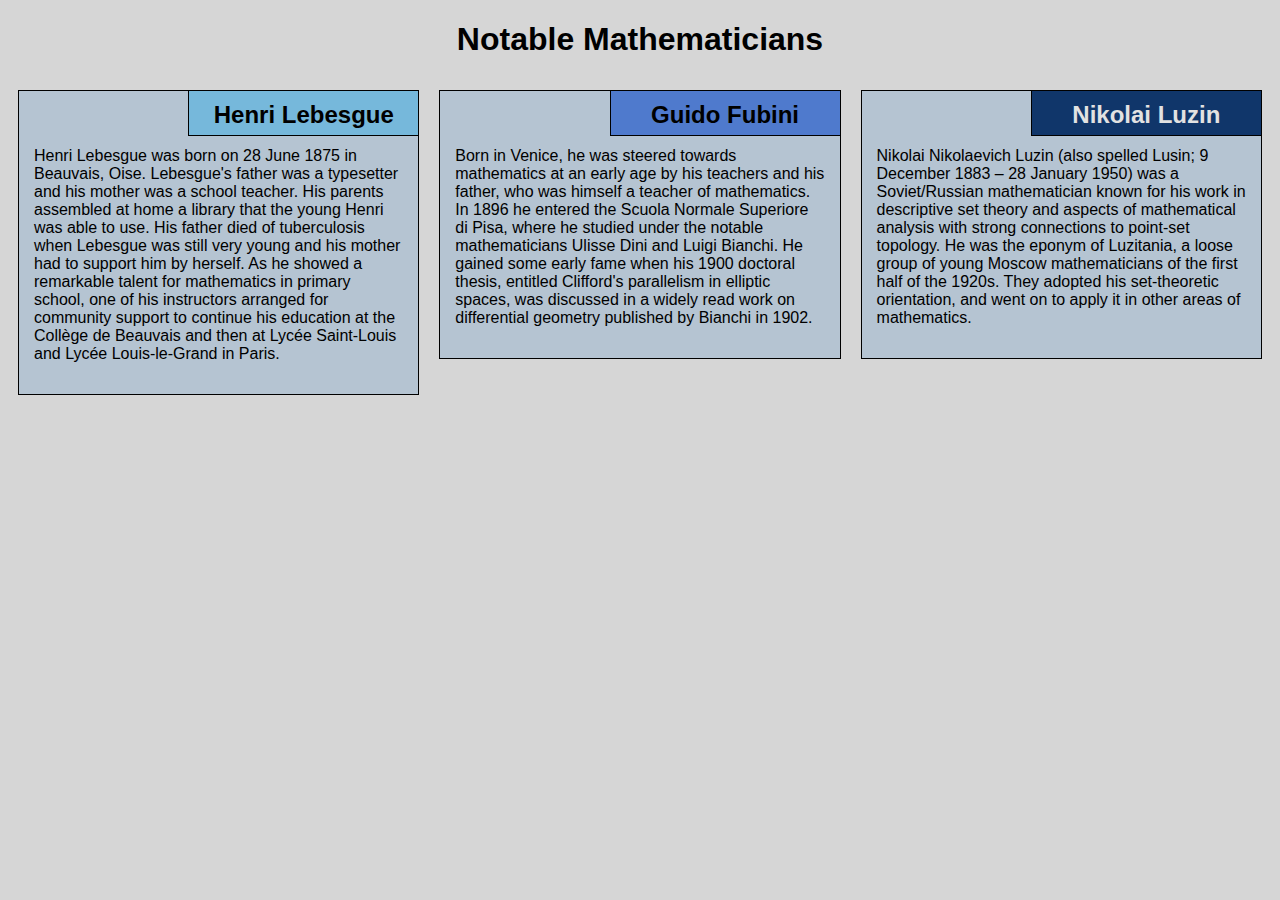
==== Net Centric Programming/HTML-CSS-and-Javascript-for-Web-Developers-Johns-Hopkins-University/module2-solution/index.html @ 33fd283a "." ====
<!DOCTYPE html>
<html lang="en">

<head>
    <meta charset="utf-8">
    <meta name="viewport" content="width=device-width, initial-scale=1">
    <title>Module 2 Assignment</title>
    <link rel="stylesheet" href="css/style.css">
</head>

<body>
    <h1>Notable Mathematicians</h1>
    <div class="row">
        <div class="col-lg-4 col-md-6 col-sm-12">
            <section class="lebesgue">
                <h2>Henri Lebesgue</h2>
                <p>
                    Henri Lebesgue was born on 28 June 1875 in Beauvais, Oise. Lebesgue's father was a typesetter and his mother was a school teacher. His parents assembled at home a library that the young Henri was able to use. His father died of tuberculosis when Lebesgue
                    was still very young and his mother had to support him by herself. As he showed a remarkable talent for mathematics in primary school, one of his instructors arranged for community support to continue his education at the Collège de
                    Beauvais and then at Lycée Saint-Louis and Lycée Louis-le-Grand in Paris.
                </p>
            </section>
        </div>
        <div class="col-lg-4 col-md-6 col-sm-12">
            <section class="fubini">
                <h2>Guido Fubini</h2>
                <p>
                    Born in Venice, he was steered towards mathematics at an early age by his teachers and his father, who was himself a teacher of mathematics. In 1896 he entered the Scuola Normale Superiore di Pisa, where he studied under the notable mathematicians Ulisse
                    Dini and Luigi Bianchi. He gained some early fame when his 1900 doctoral thesis, entitled Clifford's parallelism in elliptic spaces, was discussed in a widely read work on differential geometry published by Bianchi in 1902.
                </p>
            </section>
        </div>
        <div class="col-lg-4 col-md-12 col-sm-12">
            <section class="luzin">
                <h2>Nikolai Luzin</h2>
                <p>
                    Nikolai Nikolaevich Luzin (also spelled Lusin;   9 December 1883 – 28 January 1950) was a Soviet/Russian mathematician known for his work in descriptive set theory and aspects of mathematical analysis with strong connections to point-set topology. He was
                    the eponym of Luzitania, a loose group of young Moscow mathematicians of the first half of the 1920s. They adopted his set-theoretic orientation, and went on to apply it in other areas of mathematics.
                </p>
            </section>
        </div>
    </div>
</body>

</html>
---- Net Centric Programming/HTML-CSS-and-Javascript-for-Web-Developers-Johns-Hopkins-University/module2-solution/css/style.css ----
* {
    box-sizing: border-box;
    font-family: Helvetica;
}

body {
    background-color: #d6d6d6;
}

h1 {
    text-align: center;
    color: black;
}

section {
    border: 1px solid black;
    background-color: #b5c4d2;
    margin: 10px;
}

section>h2 {
    float: right;
    border-bottom: 1px solid black;
    border-left: 1px solid black;
    margin: 0;
    width: 230px;
    text-align: center;
    font-style: Times;
    font-size: 24px;
    font-weight: bold;
    height: 45px;
    padding-top: 10px;
}

section.lebesgue>h2 {
    background-color: #76b8db;
}

section.fubini>h2 {
    background-color: #4f7acd;
}

section.luzin>h2 {
    color: #e2e2e2;
    background-color: #10366a;
}

section>p {
    padding: 40px 15px 15px 15px;
}

.row {
    width: 100%;
}


/* Desktop view options */

@media (min-width: 992px) {
    .col-lg-1,
    .col-lg-2,
    .col-lg-3,
    .col-lg-4,
    .col-lg-5,
    .col-lg-6,
    .col-lg-7,
    .col-lg-8,
    .col-lg-9,
    .col-lg-10,
    .col-lg-11,
    .col-lg-12 {
        float: left;
    }
    .col-lg-1 {
        width: 8.33%;
    }
    .col-lg-2 {
        width: 16.66%;
    }
    .col-lg-3 {
        width: 25%;
    }
    .col-lg-4 {
        width: 33.33%;
    }
    .col-lg-5 {
        width: 41.66%;
    }
    .col-lg-6 {
        width: 50%;
    }
    .col-lg-7 {
        width: 58.33%;
    }
    .col-lg-8 {
        width: 66.66%;
    }
    .col-lg-9 {
        width: 74.99%;
    }
    .col-lg-10 {
        width: 83.33%;
    }
    .col-lg-11 {
        width: 91.66%;
    }
    .col-lg-12 {
        width: 100%;
    }
}


/* Tablet view options */

@media (min-width: 768px) and (max-width: 991px) {
    .col-md-1,
    .col-md-2,
    .col-md-3,
    .col-md-4,
    .col-md-5,
    .col-md-6,
    .col-md-7,
    .col-md-8,
    .col-md-9,
    .col-md-10,
    .col-md-11,
    .col-md-12 {
        float: left;
    }
    .col-md-1 {
        width: 8.33%;
    }
    .col-md-2 {
        width: 16.66%;
    }
    .col-md-3 {
        width: 25%;
    }
    .col-md-4 {
        width: 33.33%;
    }
    .col-md-5 {
        width: 41.66%;
    }
    .col-md-6 {
        width: 50%;
    }
    .col-md-7 {
        width: 58.33%;
    }
    .col-md-8 {
        width: 66.66%;
    }
    .col-md-9 {
        width: 74.99%;
    }
    .col-md-10 {
        width: 83.33%;
    }
    .col-md-11 {
        width: 91.66%;
    }
    .col-md-12 {
        width: 100%;
    }
}


/* Mobile view options */

@media (max-width: 767px) {
    .col-sm-1,
    .col-sm-2,
    .col-sm-3,
    .col-sm-4,
    .col-sm-5,
    .col-sm-6,
    .col-sm-7,
    .col-sm-8,
    .col-sm-9,
    .col-sm-10,
    .col-sm-11,
    .col-sm-12 {
        float: left;
    }
    .col-sm-1 {
        width: 8.33%;
    }
    .col-sm-2 {
        width: 16.66%;
    }
    .col-sm-3 {
        width: 25%;
    }
    .col-sm-4 {
        width: 33.33%;
    }
    .col-sm-5 {
        width: 41.66%;
    }
    .col-sm-6 {
        width: 50%;
    }
    .col-sm-7 {
        width: 58.33%;
    }
    .col-sm-8 {
        width: 66.66%;
    }
    .col-sm-9 {
        width: 74.99%;
    }
    .col-sm-10 {
        width: 83.33%;
    }
    .col-sm-11 {
        width: 91.66%;
    }
    .col-sm-12 {
        width: 100%;
    }
}
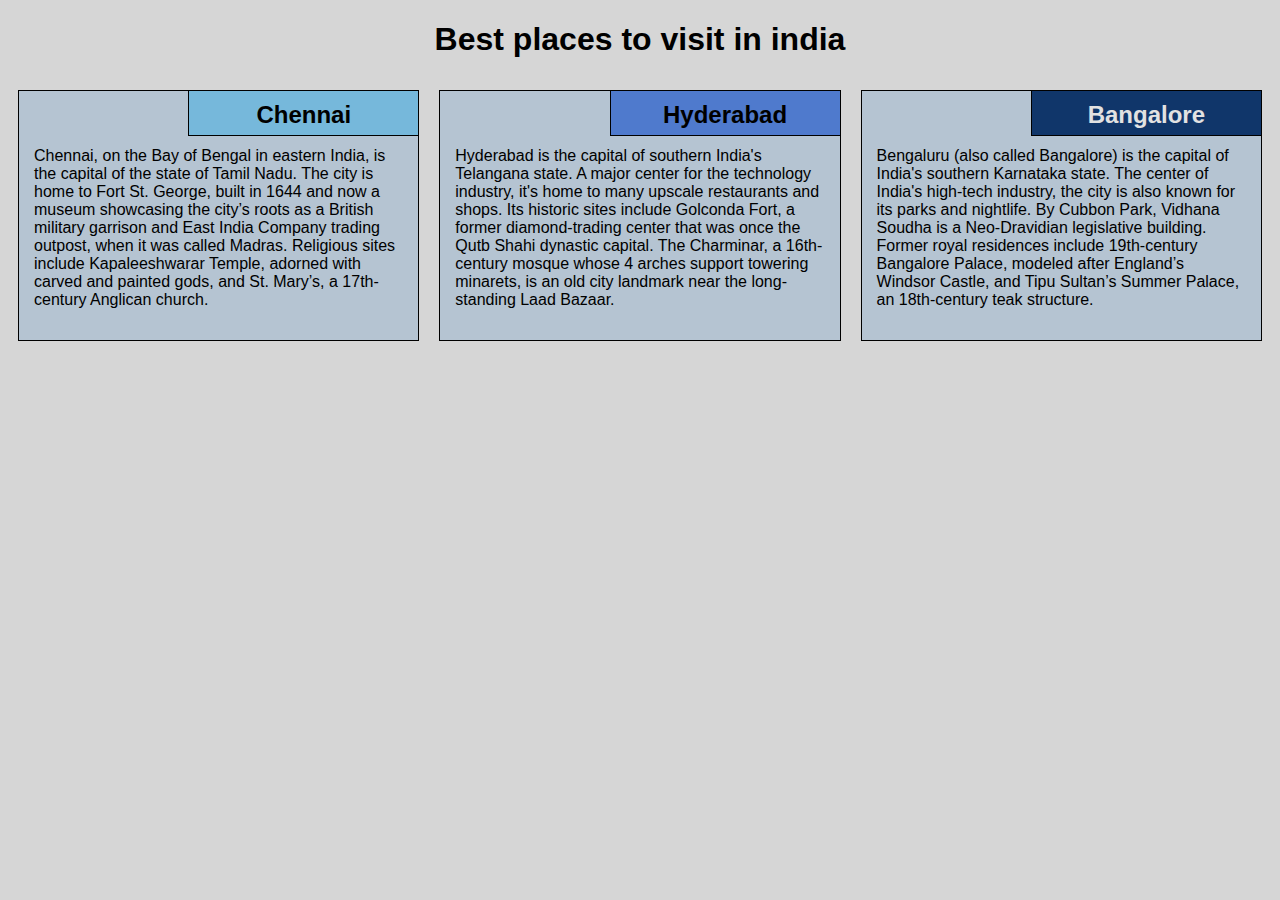
==== commit d1d1e4a9: "NCP Project" ====
--- a/Net Centric Programming/HTML-CSS-and-Javascript-for-Web-Developers-Johns-Hopkins-University/module2-solution/index.html
+++ b/Net Centric Programming/HTML-CSS-and-Javascript-for-Web-Developers-Johns-Hopkins-University/module2-solution/index.html
@@ -9,34 +9,30 @@
 </head>
 
 <body>
-    <h1>Notable Mathematicians</h1>
+    <h1>Best places to visit in india</h1>
     <div class="row">
         <div class="col-lg-4 col-md-6 col-sm-12">
-            <section class="lebesgue">
-                <h2>Henri Lebesgue</h2>
+            <section class="chennai">
+                <h2>Chennai</h2>
                 <p>
-                    Henri Lebesgue was born on 28 June 1875 in Beauvais, Oise. Lebesgue's father was a typesetter and his mother was a school teacher. His parents assembled at home a library that the young Henri was able to use. His father died of tuberculosis when Lebesgue
-                    was still very young and his mother had to support him by herself. As he showed a remarkable talent for mathematics in primary school, one of his instructors arranged for community support to continue his education at the Collège de
-                    Beauvais and then at Lycée Saint-Louis and Lycée Louis-le-Grand in Paris.
+                   Chennai, on the Bay of Bengal in eastern India, is the capital of the state of Tamil Nadu. The city is home to Fort St. George, built in 1644 and now a museum showcasing the city’s roots as a British military garrison and East India Company trading outpost, when it was called Madras. Religious sites include Kapaleeshwarar Temple, adorned with carved and painted gods, and St. Mary’s, a 17th-century Anglican church.
                 </p>
             </section>
         </div>
         <div class="col-lg-4 col-md-6 col-sm-12">
-            <section class="fubini">
-                <h2>Guido Fubini</h2>
+            <section class="hyd">
+                <h2>Hyderabad</h2>
                 <p>
-                    Born in Venice, he was steered towards mathematics at an early age by his teachers and his father, who was himself a teacher of mathematics. In 1896 he entered the Scuola Normale Superiore di Pisa, where he studied under the notable mathematicians Ulisse
-                    Dini and Luigi Bianchi. He gained some early fame when his 1900 doctoral thesis, entitled Clifford's parallelism in elliptic spaces, was discussed in a widely read work on differential geometry published by Bianchi in 1902.
-                </p>
+                   Hyderabad is the capital of southern India's Telangana state. A major center for the technology industry, it's home to many upscale restaurants and shops. Its historic sites include Golconda Fort, a former diamond-trading center that was once the Qutb Shahi dynastic capital. The Charminar, a 16th-century mosque whose 4 arches support towering minarets, is an old city landmark near the long-standing Laad Bazaar.
+                    </p>
             </section>
         </div>
         <div class="col-lg-4 col-md-12 col-sm-12">
-            <section class="luzin">
-                <h2>Nikolai Luzin</h2>
+            <section class="bang">
+                <h2>Bangalore</h2>
                 <p>
-                    Nikolai Nikolaevich Luzin (also spelled Lusin;   9 December 1883 – 28 January 1950) was a Soviet/Russian mathematician known for his work in descriptive set theory and aspects of mathematical analysis with strong connections to point-set topology. He was
-                    the eponym of Luzitania, a loose group of young Moscow mathematicians of the first half of the 1920s. They adopted his set-theoretic orientation, and went on to apply it in other areas of mathematics.
-                </p>
+                  Bengaluru (also called Bangalore) is the capital of India's southern Karnataka state. The center of India's high-tech industry, the city is also known for its parks and nightlife. By Cubbon Park, Vidhana Soudha is a Neo-Dravidian legislative building. Former royal residences include 19th-century Bangalore Palace, modeled after England’s Windsor Castle, and Tipu Sultan’s Summer Palace, an 18th-century teak structure.
+                    </p>
             </section>
         </div>
     </div>
--- a/Net Centric Programming/HTML-CSS-and-Javascript-for-Web-Developers-Johns-Hopkins-University/module2-solution/css/style.css
+++ b/Net Centric Programming/HTML-CSS-and-Javascript-for-Web-Developers-Johns-Hopkins-University/module2-solution/css/style.css
@@ -32,15 +32,15 @@
     padding-top: 10px;
 }
 
-section.lebesgue>h2 {
+section.chennai>h2 {
     background-color: #76b8db;
 }
 
-section.fubini>h2 {
+section.hyd>h2 {
     background-color: #4f7acd;
 }
 
-section.luzin>h2 {
+section.bang>h2 {
     color: #e2e2e2;
     background-color: #10366a;
 }
